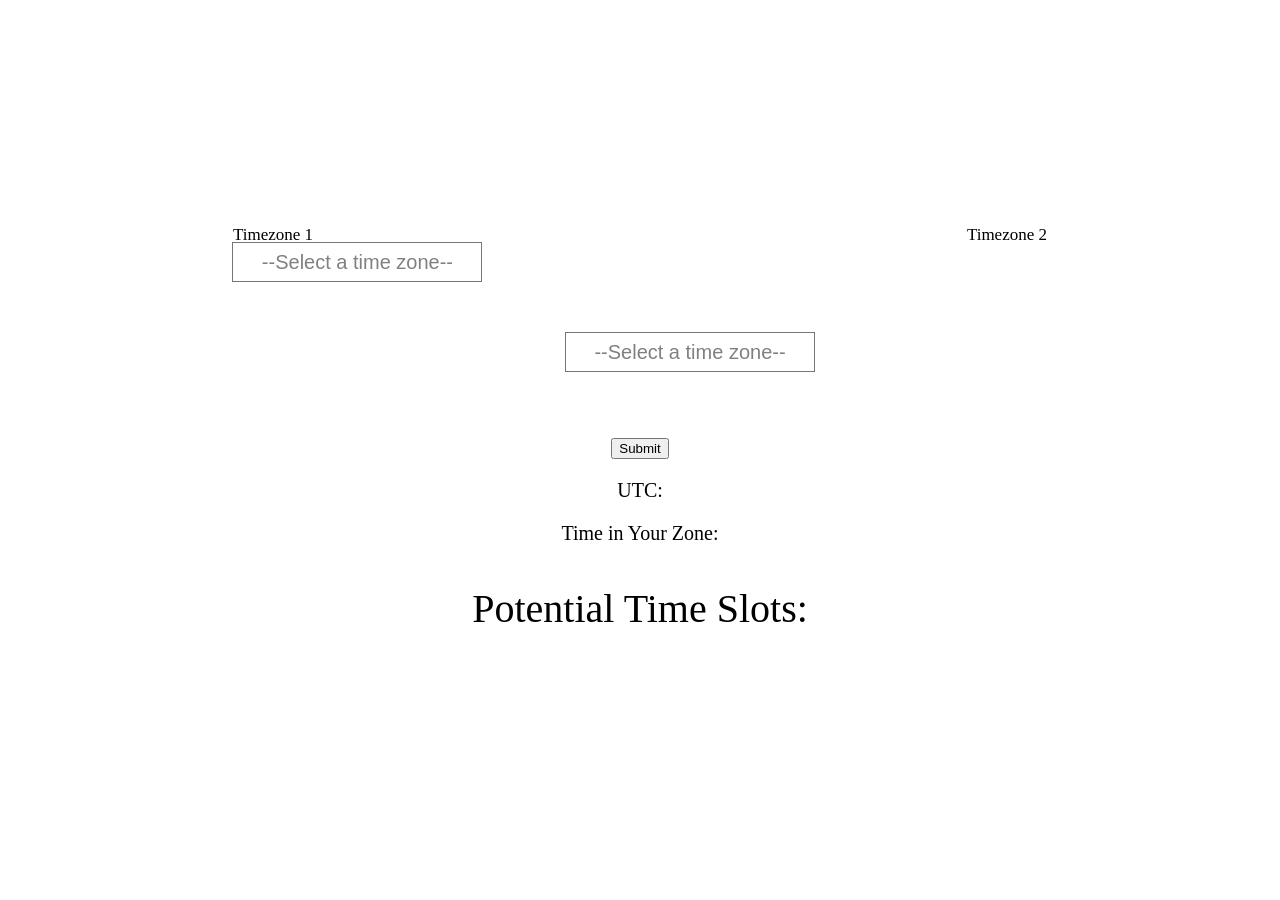
==== 2020/templates/index.html @ 232a6bbb "Updated UI We just need to work on presenting the times better." ====
<!DOCTYPE html>
<html>
	<head>
		<link rel="stylesheet" href="styles.css" type="text/css">
		<title>Home</title>
	</head>
	<body>
		<p>Timezone 1 </p>
		<p>Timezone 2</p>
		<select name="zones" id="zone1">
			<option value="">--Select a time zone--</option>
			<option value="-5">EST</option>
			<option value="0">UTC</option>
			<option value="8">CST</option>
			<option value="2">CEST</option>
		</select>
		<select name="zones2" id="zone2">
			<option value="">--Select a time zone--</option>
			<option value="-5">EST</option>
			<option value="0">UTC</option>
			<option value="8">CST</option>
			<option value="2">CEST</option>
		</select>
		<br></br>
		<button type="button" onclick="getSelected()">Submit</button>
		<p>UTC: <span id="UniversalDatetime"></span></p>
		<p>Time in Your Zone: <span id="localDatetime"></span></p>
		<p>Potential Time Slots: <span id="display1"></span></p>
		<script type="text/javascript">
			console.log("Hello World");
			function getSelected() {
				var sel1 = document.getElementById("zone1");
				var sel2 = document.getElementById("zone2");
				console.log(sel1.value);
				console.log(sel2.value);
				var ti = new Date();
				var lch = ti.getHours();
				var lcm = ti.getMinutes();
				var lcs = ti.getSeconds();
				document.getElementById("localDatetime").innerHTML = lch + ":" + lcm + ":" + lcs;
				var utch = ti.getUTCHours();
				var utcm = ti.getUTCMinutes();
				var utcs = ti.getUTCSeconds();
				document.getElementById("UniversalDatetime").innerHTML = utch + ":" + utcm + ":" + utcs;
				//check when both timezones are greater than 8 but less than 21
				var z1h = 12 + parseInt(sel1.value);
				var z2h = 12 + parseInt(sel2.value);
				var accpTm1 = [];
				var accpTm2 = [];
				for (let x = 0; x < 24; x++) {
					z1h++;
					z2h++;
					if (z1h > 23) {
						z1h = 0;
					}
					if (z2h > 23) {
						z2h = 0;
					}
					if (6 < z1h && z1h < 23 && 7 < z2h && z2h < 23) {
						accpTm1.push(z1h);
						accpTm2.push(z2h);
					}
				}
				document.getElementById("display1").innerHTML = "<p>Times in Zone 1 : " + accpTm1 + "</p><p>Times in Zone 2 : " + accpTm2 +"</p>";
			}
		</script>
	</body>
</html>
---- 2020/templates/styles.css ----
body {
  padding: 
  font-family: 'Lucida Grande', 'Helvetica Neue', Helvetica, Arial, sans-serif;
  padding: 200px;
  font-size: 13px;
  text-align: center;
  /*overflow: hidden;*/
}

body > p:nth-child(1){
	font-size: 17px;
	padding-left: 25px;
	height: 0px;
	float: left;
}

body > p:nth-child(2) {
	font-size: 17px;
	margin-left: 360px;
	float: right;
	padding-right: 25px;
}

div {
  background: #fff;
  margin: 0 auto;
  width: 200px;
  padding: 100px;
  text-align: center;
  /* border-radius */
  -webkit-border-radius: 5px;
  -moz-border-radius: 5px;
  border-radius: 5px;
  /* box-shadow */
  -webkit-box-shadow: rgba(0,0,0,0.2) 0px 1px 3px;
  -moz-box-shadow: rgba(0,0,0,0.2) 0px 1px 3px;
  box-shadow: rgba(0,0,0,0.2) 0px 1px 3px;
}

body > button:nth-child(5) {
	padding-bottom: 20px;
	padding-right: 40px;
	padding-top: 20px;
	padding-left: 40px;
}

#zone1 {
	text-align: center;
	background: transparent;
	width: 250px;
	font-size: 15pt;
	color: grey;
	border: 1;
	border-radius: 0;
	height: 40px;
	-webkit-appearance: none;
	margin-right: 100px;
	margin-bottom: 50px;
}
#zone2 {
	text-align: center;
	background: transparent;
	width: 250px;
	font-size: 15pt;
	color: grey;
	border: 1;
	border-radius: 0;
	height: 40px;
	-webkit-appearance: none;
	margin-left: 100px;
	margin-bottom: 50px;

}

body > p:nth-child(8) {
	font-size: 20px;
}
body > p:nth-child(9) {
	font-size: 20px;
}
body > p:nth-child(10) {
	font-size: 40px;
}
/*
body {
  padding: 
  font-family: 'Lucida Grande', 'Helvetica Neue', Helvetica, Arial, sans-serif;
  padding: 200px;
  font-size: 13px;
  text-align: center;
  overflow: hidden;
}

div {
  background: #fff;
  margin: 0 auto;
  width: 200px;
  padding: 100px;
  text-align: center;
  /* border-radius */
  -webkit-border-radius: 5px;
  -moz-border-radius: 5px;
  border-radius: 5px;
  /* box-shadow */
  -webkit-box-shadow: rgba(0,0,0,0.2) 0px 1px 3px;
  -moz-box-shadow: rgba(0,0,0,0.2) 0px 1px 3px;
  box-shadow: rgba(0,0,0,0.2) 0px 1px 3px;
}
/*
body > button:nth-child(5) {
	padding-bottom: 20px;
	padding-right: 40px;
	padding-top: 20px;
	padding-left: 40px;
}

#zone1 {
	font-size: 15px;
	border-right: 45px solid transparent;
	text-align: center;
	margin-bottom: 150px;
}
#zone2 {
	font-size: 15px;
	border-left: 90px solid transparent;
	text-align: center;
	margin-bottom: 150px;
}

body > p:nth-child(8) {
	font-size: 30px;
}
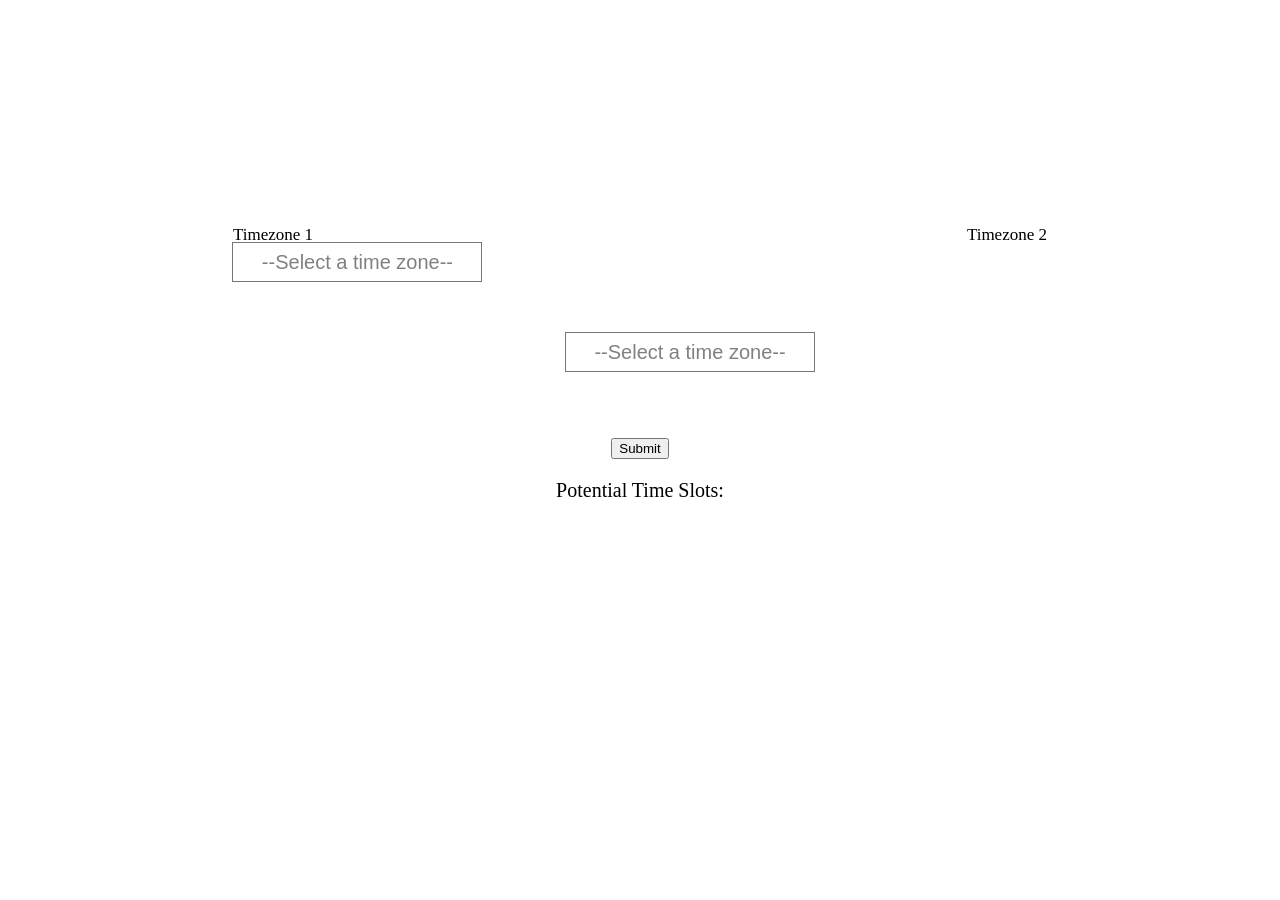
==== commit 7a7a5034: "Update index.html Changed the output to be more user friendly." ====
--- a/2020/templates/index.html
+++ b/2020/templates/index.html
@@ -9,42 +9,30 @@
 		<p>Timezone 2</p>
 		<select name="zones" id="zone1">
 			<option value="">--Select a time zone--</option>
-			<option value="-5">EST</option>
+			<option value="-5">EST/UTC-5</option>
 			<option value="0">UTC</option>
-			<option value="8">CST</option>
-			<option value="2">CEST</option>
+			<option value="8">CST/UTC+8</option>
+			<option value="2">CEST/UTC+2</option>
 		</select>
 		<select name="zones2" id="zone2">
 			<option value="">--Select a time zone--</option>
-			<option value="-5">EST</option>
+			<option value="-5">EST/UTC-5</option>
 			<option value="0">UTC</option>
-			<option value="8">CST</option>
-			<option value="2">CEST</option>
+			<option value="8">CST/UTC+8</option>
+			<option value="2">CEST/UTC+2</option>
 		</select>
 		<br></br>
 		<button type="button" onclick="getSelected()">Submit</button>
-		<p>UTC: <span id="UniversalDatetime"></span></p>
-		<p>Time in Your Zone: <span id="localDatetime"></span></p>
 		<p>Potential Time Slots: <span id="display1"></span></p>
 		<script type="text/javascript">
-			console.log("Hello World");
 			function getSelected() {
 				var sel1 = document.getElementById("zone1");
 				var sel2 = document.getElementById("zone2");
-				console.log(sel1.value);
-				console.log(sel2.value);
 				var ti = new Date();
-				var lch = ti.getHours();
-				var lcm = ti.getMinutes();
-				var lcs = ti.getSeconds();
-				document.getElementById("localDatetime").innerHTML = lch + ":" + lcm + ":" + lcs;
 				var utch = ti.getUTCHours();
-				var utcm = ti.getUTCMinutes();
-				var utcs = ti.getUTCSeconds();
-				document.getElementById("UniversalDatetime").innerHTML = utch + ":" + utcm + ":" + utcs;
 				//check when both timezones are greater than 8 but less than 21
-				var z1h = 12 + parseInt(sel1.value);
-				var z2h = 12 + parseInt(sel2.value);
+				var z1h = 0 + parseInt(sel1.value);
+				var z2h = 0 + parseInt(sel2.value);
 				var accpTm1 = [];
 				var accpTm2 = [];
 				for (let x = 0; x < 24; x++) {
@@ -52,16 +40,36 @@
 					z2h++;
 					if (z1h > 23) {
 						z1h = 0;
+					} else if (z1h < 0) {
+						z1h = 24 - z1h;
 					}
 					if (z2h > 23) {
 						z2h = 0;
+					} else if (z1h < 0) {
+						z1h = 24-z1h;
 					}
-					if (6 < z1h && z1h < 23 && 7 < z2h && z2h < 23) {
+					if (7 < z1h && z1h < 23 && 7 < z2h && z2h < 23) {
 						accpTm1.push(z1h);
 						accpTm2.push(z2h);
 					}
 				}
-				document.getElementById("display1").innerHTML = "<p>Times in Zone 1 : " + accpTm1 + "</p><p>Times in Zone 2 : " + accpTm2 +"</p>";
+				var short1 = cmbnCnsctv(accpTm1);
+				var short2 = cmbnCnsctv(accpTm2);
+
+				document.getElementById("display1").innerHTML = "<p>Times in Zone 1 : " + short1[0] + ":00-" + short1[1] + ":00</p><p>Times in Zone 2 : " + short2[0] + ":00-" + short2[1] + ":00</p>";
+			}
+			function cmbnCnsctv(array) {
+				let out = [];
+				var end = 0;
+				for (let i = 0; i < array.length; i++) {
+					let diff = array[i + 1] - array[i]
+					if (Math.abs(diff) == 1) {
+						end++;
+					}
+				}
+				out.push(array[0]);
+				out.push(array[end])
+				return out;
 			}
 		</script>
 	</body>
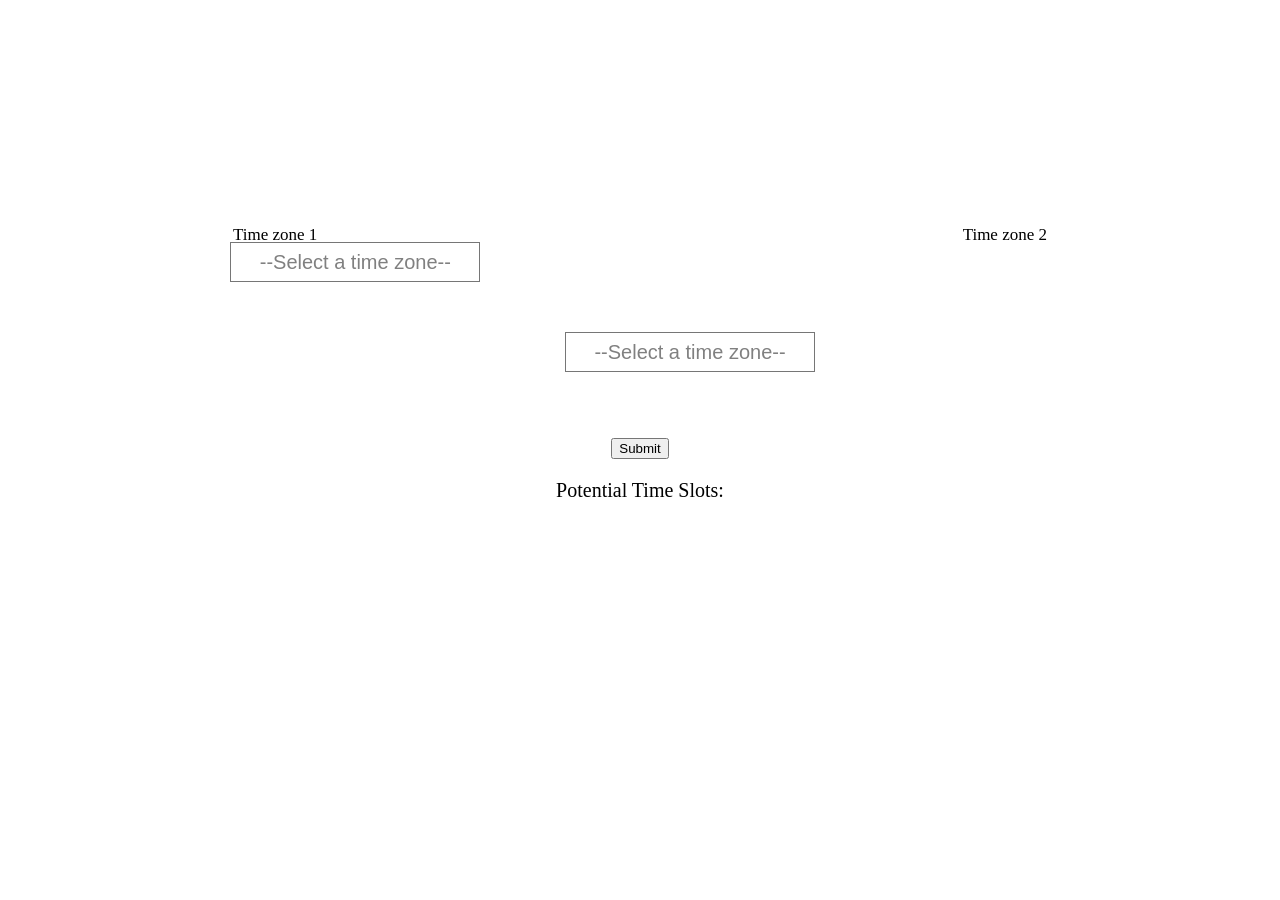
==== commit d5976741: "Update index.html Added local time option as well as some other time zones" ====
--- a/2020/templates/index.html
+++ b/2020/templates/index.html
@@ -5,21 +5,25 @@
 		<title>Home</title>
 	</head>
 	<body>
-		<p>Timezone 1 </p>
-		<p>Timezone 2</p>
+		<p>Time zone 1 </p>
+		<p>Time zone 2</p>
 		<select name="zones" id="zone1">
 			<option value="">--Select a time zone--</option>
 			<option value="-5">EST/UTC-5</option>
+			<option value="-8">PST/UTC-8</option>
 			<option value="0">UTC</option>
 			<option value="8">CST/UTC+8</option>
 			<option value="2">CEST/UTC+2</option>
+			<option value="local">Local Time zone</option>
 		</select>
 		<select name="zones2" id="zone2">
 			<option value="">--Select a time zone--</option>
 			<option value="-5">EST/UTC-5</option>
+			<option value="-8">PST/UTC-8</option>
 			<option value="0">UTC</option>
 			<option value="8">CST/UTC+8</option>
 			<option value="2">CEST/UTC+2</option>
+			<option value="local">Local Time zone</option>
 		</select>
 		<br></br>
 		<button type="button" onclick="getSelected()">Submit</button>
@@ -29,10 +33,21 @@
 				var sel1 = document.getElementById("zone1");
 				var sel2 = document.getElementById("zone2");
 				var ti = new Date();
+				var lch = ti.getHours();
 				var utch = ti.getUTCHours();
+				var lcl = -1 *(utch - lch);
+				console.log(lcl);
 				//check when both timezones are greater than 8 but less than 21
-				var z1h = 0 + parseInt(sel1.value);
-				var z2h = 0 + parseInt(sel2.value);
+				if (sel1.value == "local") {
+					var z1h = 0 + parseInt(lcl);
+				} else {
+					var z1h = 0 + parseInt(sel1.value);
+				}
+				if (sel2.value == "local") {
+					var z2h = 0 + parseInt(lcl);
+				} else {
+					var z2h = 0 + parseInt(sel2.value);
+				}
 				var accpTm1 = [];
 				var accpTm2 = [];
 				for (let x = 0; x < 24; x++) {
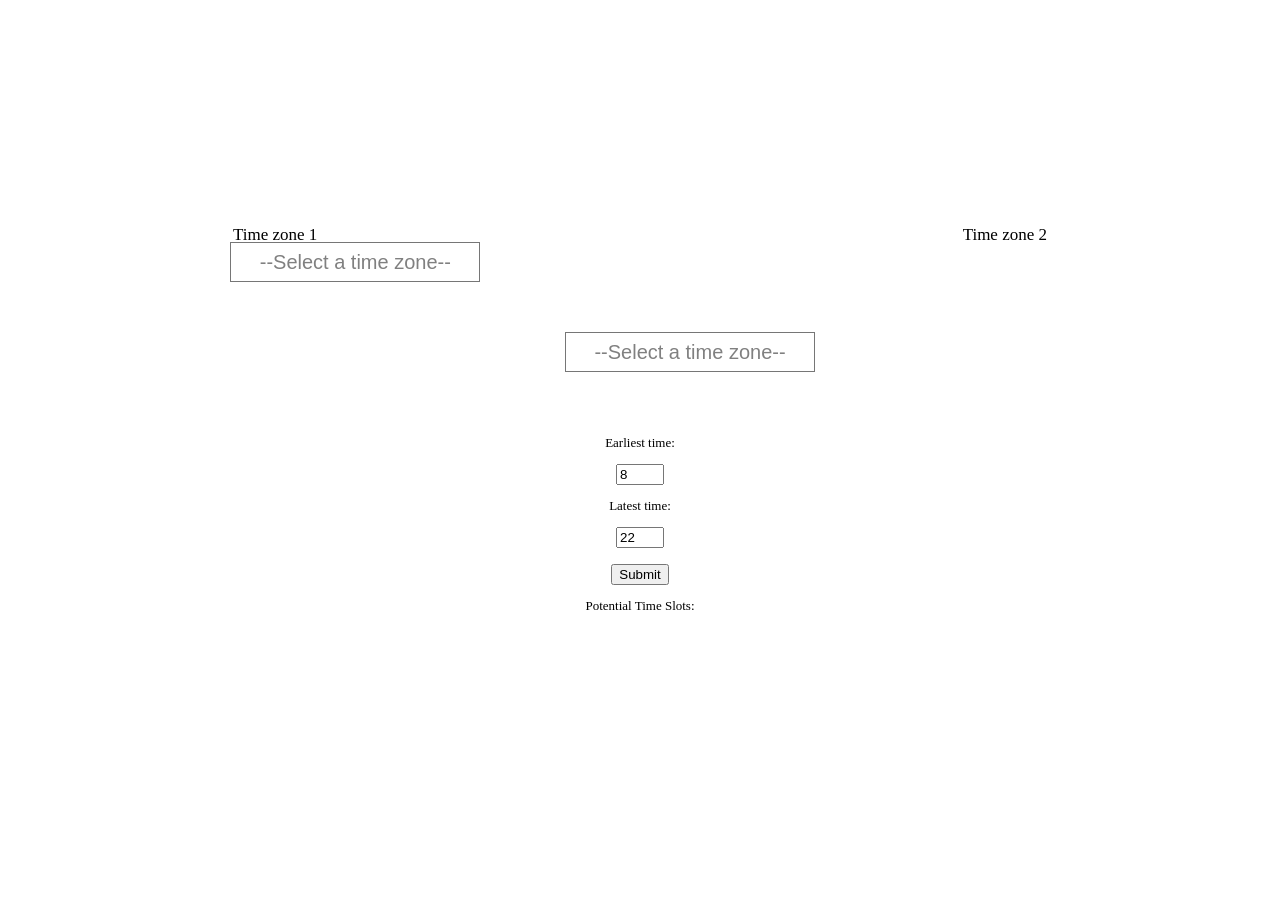
==== commit 79c38792: "Update index.html" ====
--- a/2020/templates/index.html
+++ b/2020/templates/index.html
@@ -25,7 +25,12 @@
 			<option value="2">CEST/UTC+2</option>
 			<option value="local">Local Time zone</option>
 		</select>
-		<br></br>
+		<p>Earliest time:</p>
+		<input type="number" max=23 min=0 step=1 id="minTime" value=8></input>
+		<p>Latest time:</p>
+		<input type="number" max=23 min=0 step=1 id="maxTime" value=22></input>
+		<br>
+		<br>
 		<button type="button" onclick="getSelected()">Submit</button>
 		<p>Potential Time Slots: <span id="display1"></span></p>
 		<script type="text/javascript">
@@ -36,8 +41,6 @@
 				var lch = ti.getHours();
 				var utch = ti.getUTCHours();
 				var lcl = -1 *(utch - lch);
-				console.log(lcl);
-				//check when both timezones are greater than 8 but less than 21
 				if (sel1.value == "local") {
 					var z1h = 0 + parseInt(lcl);
 				} else {
@@ -48,42 +51,85 @@
 				} else {
 					var z2h = 0 + parseInt(sel2.value);
 				}
+				console.log(z1h);
+				console.log(z2h);
 				var accpTm1 = [];
 				var accpTm2 = [];
+				var minTi = document.getElementById("minTime");
+				var maxTi = document.getElementById("maxTime");
+				if (minTi.value > maxTi.value) {
+					minTi.value == maxTi.value;
+				}
 				for (let x = 0; x < 24; x++) {
 					z1h++;
 					z2h++;
 					if (z1h > 23) {
 						z1h = 0;
 					} else if (z1h < 0) {
-						z1h = 24 - z1h;
+						z1h = 24 - Math.abs(z1h);
 					}
 					if (z2h > 23) {
 						z2h = 0;
 					} else if (z1h < 0) {
-						z1h = 24-z1h;
+						z2h = 24 - Math.abs(z2h);
 					}
-					if (7 < z1h && z1h < 23 && 7 < z2h && z2h < 23) {
-						accpTm1.push(z1h);
-						accpTm2.push(z2h);
+					console.log(minTi.value);
+					console.log(maxTi.value);
+					if (minTi.value != null && maxTi.value != null) {
+						if (minTi.value <= z1h && z1h <= maxTi.value && minTi.value <= z2h && z2h <= maxTi.value) {
+							accpTm1.push(z1h);
+							accpTm2.push(z2h);
+						}
+					} else {
+						if (7 <= z1h && z1h <= 23 && 7 <= z2h && z2h <= 23) {
+							accpTm1.push(z1h);
+							accpTm2.push(z2h);
+						}
 					}
 				}
 				var short1 = cmbnCnsctv(accpTm1);
 				var short2 = cmbnCnsctv(accpTm2);
+				console.log(short1);
+				console.log(short2);
 
-				document.getElementById("display1").innerHTML = "<p>Times in Zone 1 : " + short1[0] + ":00-" + short1[1] + ":00</p><p>Times in Zone 2 : " + short2[0] + ":00-" + short2[1] + ":00</p>";
+				if (short1 != null && short2 != null && short1 != undefined && short2 != undefined && short1.length != 0 && short2.length != 0) {
+					document.getElementById("display1").innerHTML = "<p>Times in Zone 1 : " + short1[0] + ":00-" + short1[1] + ":00</p><p>Times in Zone 2 : " + short2[0] + ":00-" + short2[1] + ":00</p>";
+				} else {
+					document.getElementById("display1").innerHTML = "<p>No times found</p>"
+				}
+				/*if (short1.length > 2 && short2.length > 2) {
+					document.getElementById("display1").innerHTML = "<p>Times in Zone 1 : " + short1[0] + ":00-" + short1[1] + ":00, " + short1[2] + ":00-" + short1[3] + ":00</p><p>Times in Zone 2 : " + short2[0] + ":00-" + short2[1] + ":00, " + short2[2] + ":00-" + short2[3] + ":00</p>";
+				}*/
 			}
 			function cmbnCnsctv(array) {
+				if (array == undefined || array.length == 0) {
+					return null;
+				}
 				let out = [];
 				var end = 0;
 				for (let i = 0; i < array.length; i++) {
 					let diff = array[i + 1] - array[i]
-					if (Math.abs(diff) == 1) {
+					if (diff == 1) {
 						end++;
+					} else {
+						break;
 					}
 				}
 				out.push(array[0]);
-				out.push(array[end])
+				out.push(array[end]);
+				if (end < array.length) {
+					var end2 = end;
+					for (let i = end; i < array.length; i++) {
+						let diff = array[i + 1] - array[i]
+						if (diff == 1) {
+							end2++;
+						} else {
+							break;
+						}
+					}
+				}
+				out.push(array[end + 1]);
+				out.push(array[end2]);
 				return out;
 			}
 		</script>
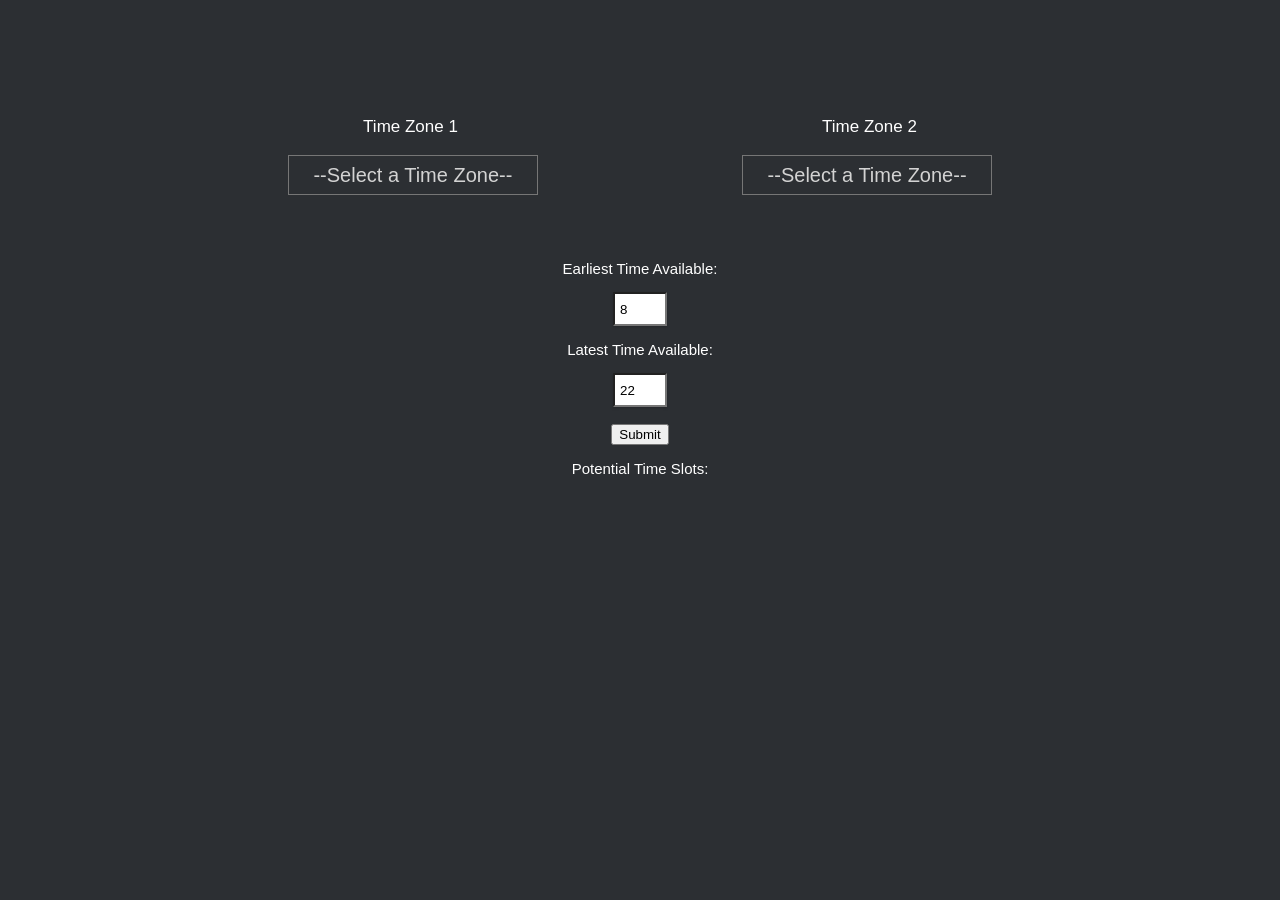
==== commit 15a0f16e: "Add files via upload" ====
--- a/2020/templates/index.html
+++ b/2020/templates/index.html
@@ -5,29 +5,31 @@
 		<title>Home</title>
 	</head>
 	<body>
-		<p>Time zone 1 </p>
-		<p>Time zone 2</p>
+		<div>
+			<p>Time Zone 1 </p>
+			<p>Time Zone 2</p>
+		</div>
 		<select name="zones" id="zone1">
-			<option value="">--Select a time zone--</option>
+			<option value="">--Select a Time Zone--</option>
 			<option value="-5">EST/UTC-5</option>
 			<option value="-8">PST/UTC-8</option>
 			<option value="0">UTC</option>
 			<option value="8">CST/UTC+8</option>
 			<option value="2">CEST/UTC+2</option>
-			<option value="local">Local Time zone</option>
+			<option value="local">Local Time Zone</option>
 		</select>
 		<select name="zones2" id="zone2">
-			<option value="">--Select a time zone--</option>
+			<option value="">--Select a Time Zone--</option>
 			<option value="-5">EST/UTC-5</option>
 			<option value="-8">PST/UTC-8</option>
 			<option value="0">UTC</option>
 			<option value="8">CST/UTC+8</option>
 			<option value="2">CEST/UTC+2</option>
-			<option value="local">Local Time zone</option>
+			<option value="local">Local Time Zone</option>
 		</select>
-		<p>Earliest time:</p>
+		<p>Earliest Time Available:</p>
 		<input type="number" max=23 min=0 step=1 id="minTime" value=8></input>
-		<p>Latest time:</p>
+		<p>Latest Time Available:</p>
 		<input type="number" max=23 min=0 step=1 id="maxTime" value=22></input>
 		<br>
 		<br>
@@ -89,6 +91,8 @@
 				}
 				var short1 = cmbnCnsctv(accpTm1);
 				var short2 = cmbnCnsctv(accpTm2);
+				console.log(accpTm1);
+				console.log(accpTm2);
 				console.log(short1);
 				console.log(short2);
 
@@ -97,9 +101,9 @@
 				} else {
 					document.getElementById("display1").innerHTML = "<p>No times found</p>"
 				}
-				/*if (short1.length > 2 && short2.length > 2) {
+				if (short1 != null && short1.length > 2 && short2.length > 2) {
 					document.getElementById("display1").innerHTML = "<p>Times in Zone 1 : " + short1[0] + ":00-" + short1[1] + ":00, " + short1[2] + ":00-" + short1[3] + ":00</p><p>Times in Zone 2 : " + short2[0] + ":00-" + short2[1] + ":00, " + short2[2] + ":00-" + short2[3] + ":00</p>";
-				}*/
+				}
 			}
 			function cmbnCnsctv(array) {
 				if (array == undefined || array.length == 0) {
@@ -117,19 +121,20 @@
 				}
 				out.push(array[0]);
 				out.push(array[end]);
-				if (end < array.length) {
-					var end2 = end;
-					for (let i = end; i < array.length; i++) {
+				if (end < array.length - 1) {
+					var end2 = end + 1;
+					for (let i = end; i < array.length - 1; i++) {
 						let diff = array[i + 1] - array[i]
+						console.log("i=" + i);
 						if (diff == 1) {
 							end2++;
 						} else {
 							break;
 						}
 					}
-				}
 				out.push(array[end + 1]);
 				out.push(array[end2]);
+				}
 				return out;
 			}
 		</script>
--- a/2020/templates/styles.css
+++ b/2020/templates/styles.css
@@ -1,132 +1,143 @@
-body {
-  padding: 
-  font-family: 'Lucida Grande', 'Helvetica Neue', Helvetica, Arial, sans-serif;
-  padding: 200px;
-  font-size: 13px;
-  text-align: center;
-  /*overflow: hidden;*/
-}
-
-body > p:nth-child(1){
-	font-size: 17px;
-	padding-left: 25px;
-	height: 0px;
-	float: left;
-}
-
-body > p:nth-child(2) {
-	font-size: 17px;
-	margin-left: 360px;
-	float: right;
-	padding-right: 25px;
-}
-
-div {
-  background: #fff;
-  margin: 0 auto;
-  width: 200px;
-  padding: 100px;
-  text-align: center;
-  /* border-radius */
-  -webkit-border-radius: 5px;
-  -moz-border-radius: 5px;
-  border-radius: 5px;
-  /* box-shadow */
-  -webkit-box-shadow: rgba(0,0,0,0.2) 0px 1px 3px;
-  -moz-box-shadow: rgba(0,0,0,0.2) 0px 1px 3px;
-  box-shadow: rgba(0,0,0,0.2) 0px 1px 3px;
-}
-
-body > button:nth-child(5) {
-	padding-bottom: 20px;
-	padding-right: 40px;
-	padding-top: 20px;
-	padding-left: 40px;
-}
-
-#zone1 {
-	text-align: center;
-	background: transparent;
-	width: 250px;
-	font-size: 15pt;
-	color: grey;
-	border: 1;
-	border-radius: 0;
-	height: 40px;
-	-webkit-appearance: none;
-	margin-right: 100px;
-	margin-bottom: 50px;
-}
-#zone2 {
-	text-align: center;
-	background: transparent;
-	width: 250px;
-	font-size: 15pt;
-	color: grey;
-	border: 1;
-	border-radius: 0;
-	height: 40px;
-	-webkit-appearance: none;
-	margin-left: 100px;
-	margin-bottom: 50px;
-
-}
-
-body > p:nth-child(8) {
-	font-size: 20px;
-}
-body > p:nth-child(9) {
-	font-size: 20px;
-}
-body > p:nth-child(10) {
-	font-size: 40px;
-}
-/*
-body {
-  padding: 
-  font-family: 'Lucida Grande', 'Helvetica Neue', Helvetica, Arial, sans-serif;
-  padding: 200px;
-  font-size: 13px;
-  text-align: center;
-  overflow: hidden;
-}
-
-div {
-  background: #fff;
-  margin: 0 auto;
-  width: 200px;
-  padding: 100px;
-  text-align: center;
-  /* border-radius */
-  -webkit-border-radius: 5px;
-  -moz-border-radius: 5px;
-  border-radius: 5px;
-  /* box-shadow */
-  -webkit-box-shadow: rgba(0,0,0,0.2) 0px 1px 3px;
-  -moz-box-shadow: rgba(0,0,0,0.2) 0px 1px 3px;
-  box-shadow: rgba(0,0,0,0.2) 0px 1px 3px;
-}
-/*
-body > button:nth-child(5) {
-	padding-bottom: 20px;
-	padding-right: 40px;
-	padding-top: 20px;
-	padding-left: 40px;
-}
-
-#zone1 {
-	font-size: 15px;
-	border-right: 45px solid transparent;
-	text-align: center;
-	margin-bottom: 150px;
-}
-#zone2 {
-	font-size: 15px;
-	border-left: 90px solid transparent;
-	text-align: center;
-	margin-bottom: 150px;
-}
-
-body > p:nth-child(8) {
-	font-size: 30px;
-}
+html {
+	background-color: #2c2f33;
+}
+
+body { 
+  font-family: 'Lucida Grande', 'Helvetica Neue', Helvetica, Arial, sans-serif;
+  margin-top: 100px;
+  font-size: 15px;
+  text-align: center;
+	color: #ffffff;
+  /*overflow: hidden;*/
+}
+
+body > div:nth-child(1) > p:nth-child(1){
+	display: inline-block;
+	font-size: 17px;
+	width: auto;
+	margin-right: 150px;
+	height: 0;
+}
+
+body > div:nth-child(1) > p:nth-child(2) {
+	display:inline-block;
+	font-size: 17px;
+	margin-left: 210px;
+	height: 0px;
+	width: auto;
+}
+
+
+body > button:nth-child(5) {
+	padding-bottom: 20px;
+	padding-right: 40px;
+	padding-top: 20px;
+	padding-left: 40px;
+}
+
+#zone1 {
+	margin-top: 20px;
+	text-align: center;
+	background: transparent;
+	width: 250px;
+	font-size: 15pt;
+	color: lightgrey;
+	border: 1;
+	border-radius: 0;
+	height: 40px;
+	-webkit-appearance: none;
+	margin-right: 100px;
+	margin-bottom: 50px;
+	background-color: ;
+}
+
+#zone1 [value=""] {
+	color: black;
+}
+#zone1 [value="-5"] {
+	color: black;
+}
+#zone1 [value="-8"] {
+	color: black;
+}
+#zone1 [value="0"] {
+	color: black;
+}
+#zone1 [value="8"] {
+	color: black;
+}
+#zone1 [value="2"] {
+	color: black;
+}
+#zone1 [value="local"] {
+	color: black;
+}
+
+#zone2 {
+	text-align: center;
+	background: transparent;
+	width: 250px;
+	font-size: 15pt;
+	color: lightgrey;
+	border: 1;
+	border-radius: 1;
+	height: 40px;
+	-webkit-appearance: none;
+	margin-left: 100px;
+	margin-bottom: 50px;
+
+}
+
+#zone2 [value=""] {
+	color: black;
+}
+#zone2 [value="-5"] {
+	color: black;
+}
+#zone2 [value="-8"] {
+	color: black;
+}
+#zone2 [value="0"] {
+	color: black;
+}
+#zone2 [value="8"] {
+	color: black;
+}
+#zone2 [value="2"] {
+	color: black;
+}
+#zone2 [value="local"] {
+	color: black;
+}
+
+body > p:nth-child(5) {
+}
+
+#minTime {
+	height: 20px;
+	padding: 5px;
+  -webkit-box-shadow: rgba(0,0,0,0.2) 0px 1px 3px;
+  -moz-box-shadow: rgba(0,0,0,0.2) 0px 1px 3px;
+  box-shadow: rgba(0,0,0,0.2) 0px 1px 3px;
+}
+
+#maxTime {
+	height: 20px;
+	padding: 5px;
+	-webkit-box-shadow: rgba(0,0,0,0.2) 0px 1px 3px;
+  -moz-box-shadow: rgba(0,0,0,0.2) 0px 1px 3px;
+  box-shadow: rgba(0,0,0,0.2) 0px 1px 3px;
+}
+
+body > button:nth-child(11) {
+	margin-top: 20px;
+	padding-right: 20px;
+	padding-left: 20px;
+	padding-top: 10px;
+	padding-bottom: 10px;
+	font-size: 15px;
+}
+
+body > p:nth-child(12) {
+	font-size: 30px;
+}
